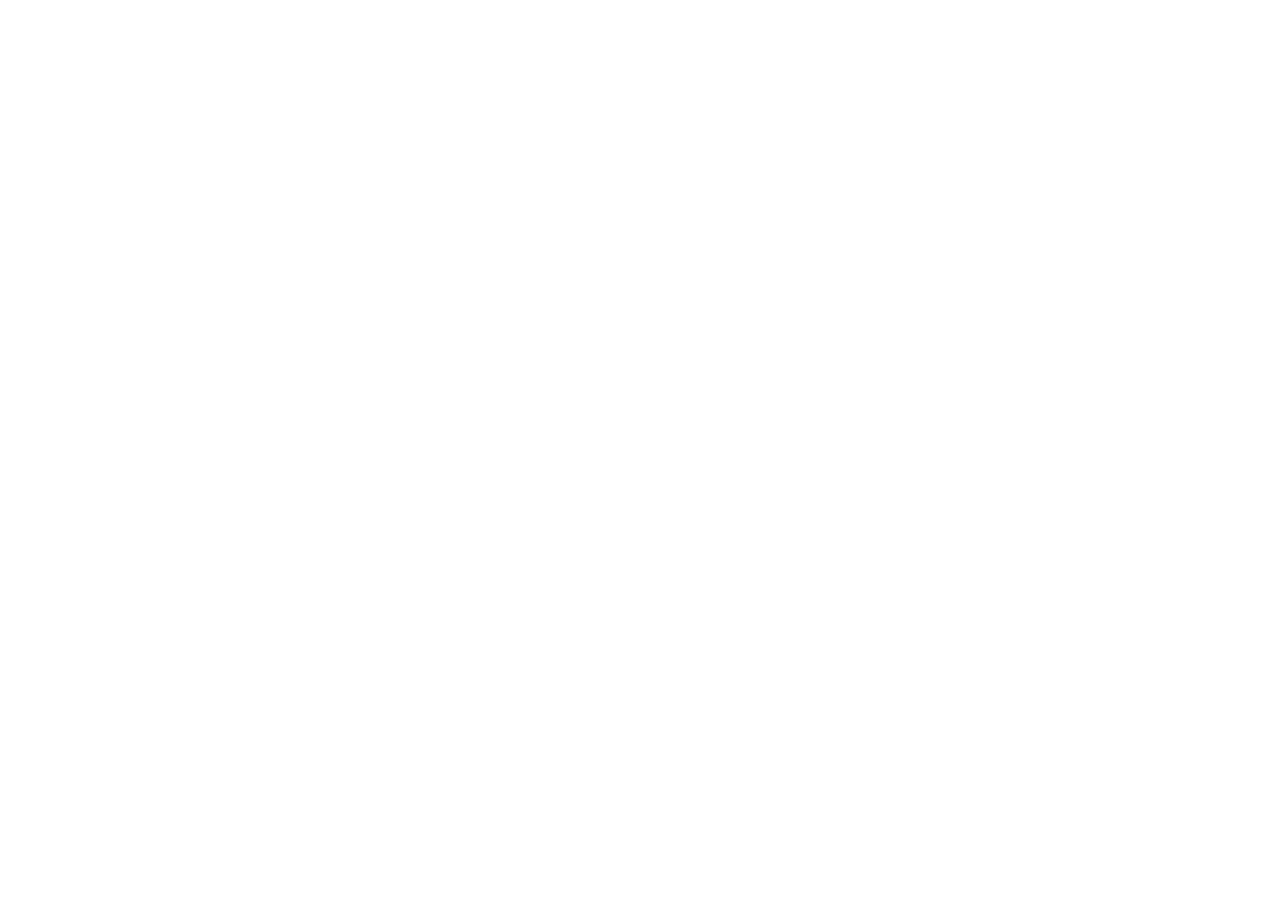
==== index.html @ 114d5337 "init: start cssMemSlider-task (Tue, May 10, 2022 17:28:46 PM)" ====
<!DOCTYPE html>
<html lang="en">
	<head>
		<meta charset="utf-8" />
		<meta name="viewport" content="width=device-width, initial-scale=1, shrink-to-fit=no" />
		<title>MemSlider</title>
	</head>
	<body>
		
	</body>
</html>
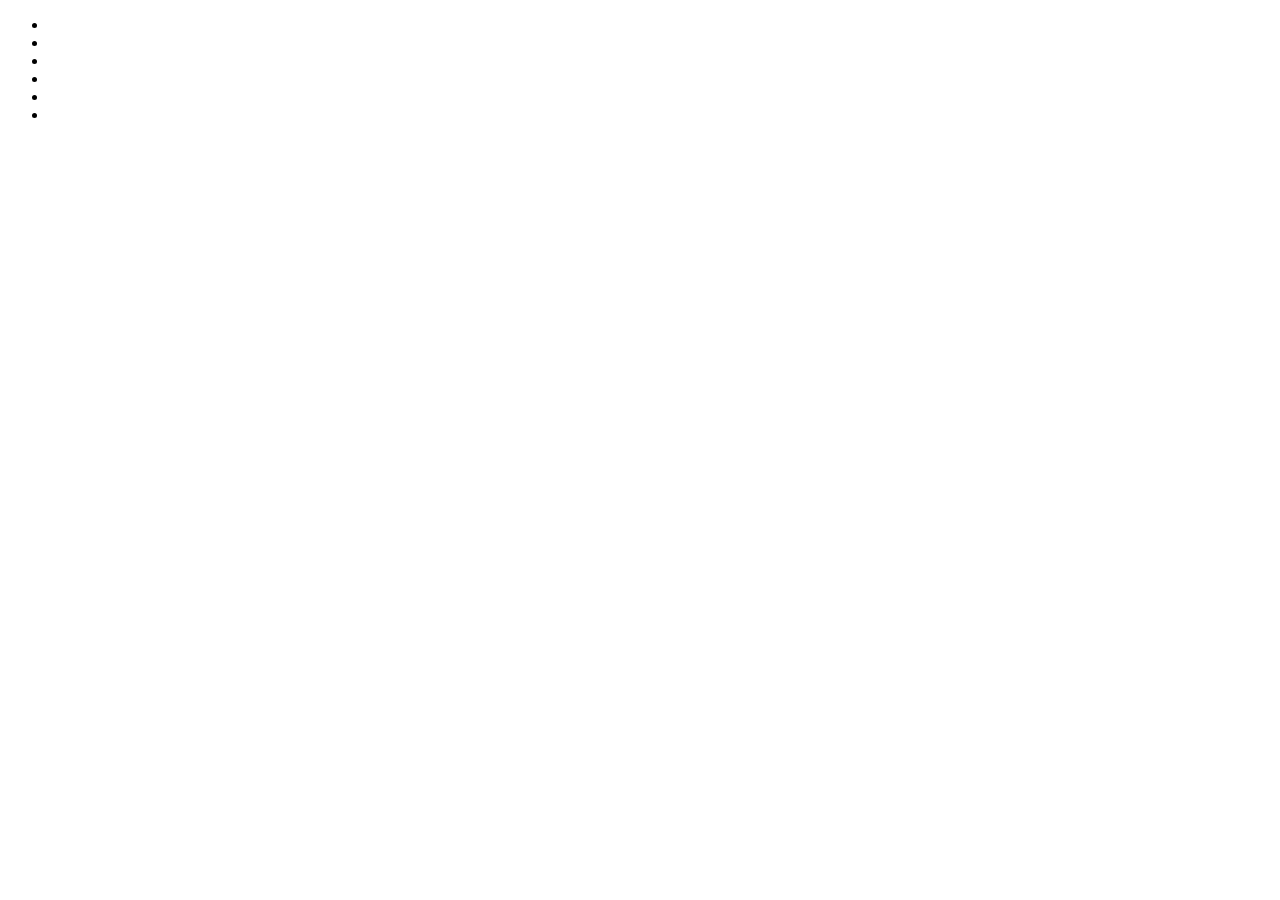
==== commit f071af22: "feat: add html layout (Tue, May 10, 2022 18:14:24 PM)" ====
--- a/index.html
+++ b/index.html
@@ -6,6 +6,25 @@
 		<title>MemSlider</title>
 	</head>
 	<body>
-		
+		<div class="wrapper">
+			<div class="slider">
+				<ul class="slider-group">
+					<li class="slider-group-item item-1"></li>
+					<li class="slider-group-item item-2"></li>
+					<li class="slider-group-item item-3"></li>
+					<li class="slider-group-item item-4"></li>
+					<li class="slider-group-item item-5"></li>
+					<li class="slider-group-item item-6"></li>
+				</ul>
+				<div class="control-group">
+					<label class="control-group__item-1" for="c-1"></label>
+					<label class="control-group__item-2" for="c-2"></label>
+					<label class="control-group__item-3" for="c-3"></label>
+					<label class="control-group__item-4" for="c-4"></label>
+					<label class="control-group__item-5" for="c-5"></label>
+					<label class="control-group__item-6" for="c-6"></label>
+				</div>
+			</div>		
+		</div>
 	</body>
 </html>
